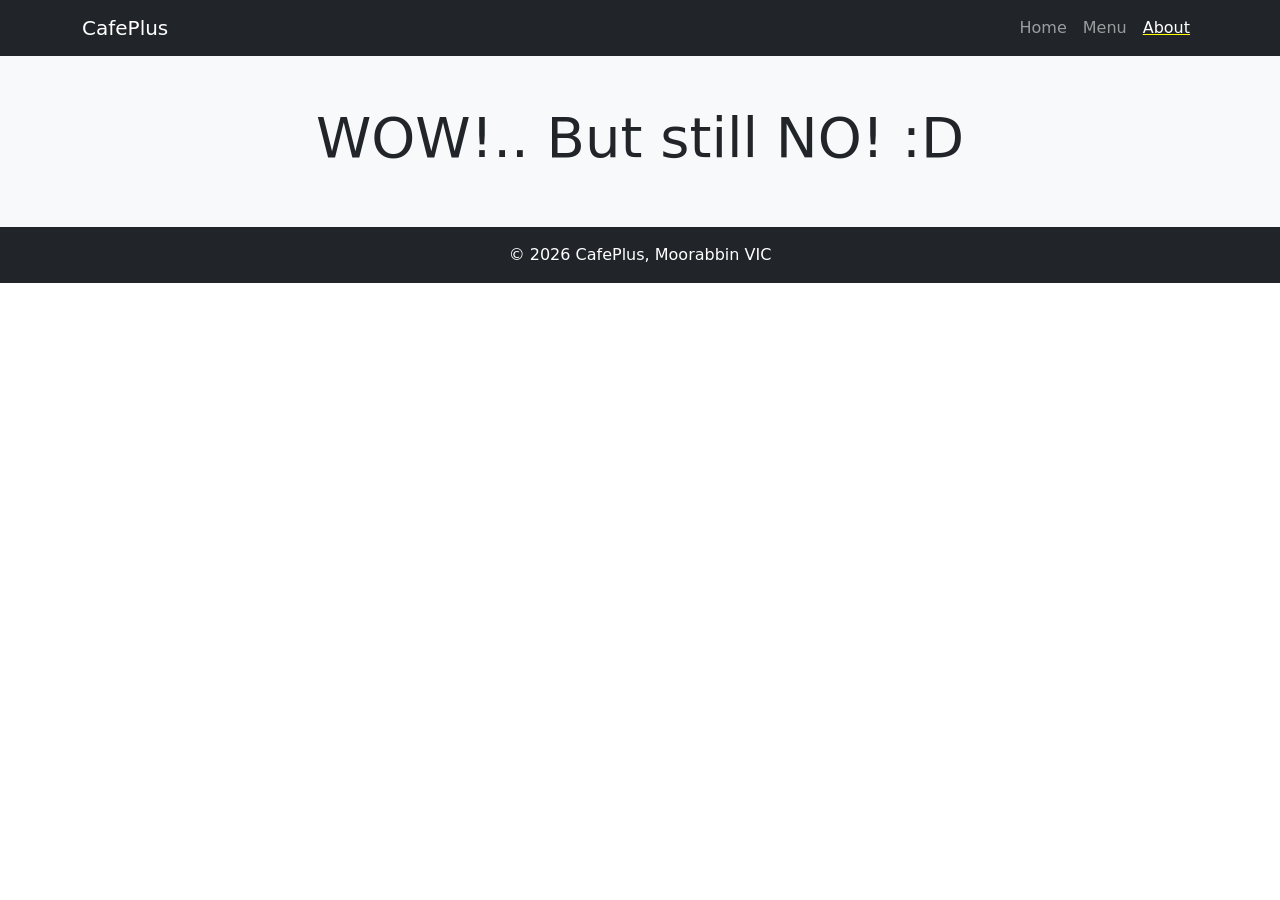
==== about.html @ 8cad4b5d "Added about.html New about page." ====
<!DOCTYPE html>
<html lang="en">
    <head>

        <meta charset="UTF-8">
        <meta name="viewport" content="width=device-width, initial-scale=1.0">
        <title>CafePlus - Home</title>
        <link href="https://cdn.jsdelivr.net/npm/bootstrap@5.2.3/dist/css/bootstrap.min.css" rel="stylesheet" integrity="sha384-rbsA2VBKQhggwzxH7pPCaAqO46MgnOM80zW1RWuH61DGLwZJEdK2Kadq2F9CUG65" crossorigin="anonymous"> 
        <link href="./css/style.css" rel="stylesheet">

    </head>

    <body>
        
        <header>

            <nav class="navbar navbar-expand-md navbar-dark bg-dark">

                <div class="container">

                    <a class="navbar-brand" href="index.html">CafePlus</a>

                    <button class="navbar-toggler" type="button" data-bs-toggle="collapse" data-bs-target="#mainNav" aria-controls="mainNav" aria-expanded="false" aria-label="Toggle navigation">

                        <span class="navbar-toggler-icon"></span>

                    </button>

                    <div class="collapse navbar-collapse" id="mainNav">

                        <ul class="navbar-nav ms-auto">

                            <li class="nav-item"><a class="nav-link" href="index.html">Home</a></li>
                            <li class="nav-item"><a class="nav-link" href="menu.html">Menu</a></li>
                            <li class="nav-item"><a class="nav-link active" href="about.html">About</a></li>

                        </ul>

                    </div>

                </div>

            </nav>

        </header>

        <main>

            <section class="bg-light py-5 text-center">

                <div class="container">

                    <h1 class="display-4">WOW!.. But still NO! :D</h1>
                    
                </div>

            </section>

        </main>

        <footer class="bg-dark text-white py-3 text-center">

            <p class="mb-0">&copy; 2026 CafePlus, Moorabbin VIC</p>

        </footer>

        <script src="https://cdn.jsdelivr.net/npm/bootstrap@5.2.3/dist/js/bootstrap.bundle.min.js" integrity="sha384-kenU1KFdBIe4zVF0s0G1M5b4hcpxyD9F7jL+jjXkk+Q2h455rYXK/7HAuoJl+0I4" crossorigin="anonymous"></script> 

    </body>

</html>
---- css/style.css ----
.active{
    text-decoration: underline;
    text-decoration-color: yellow;
}
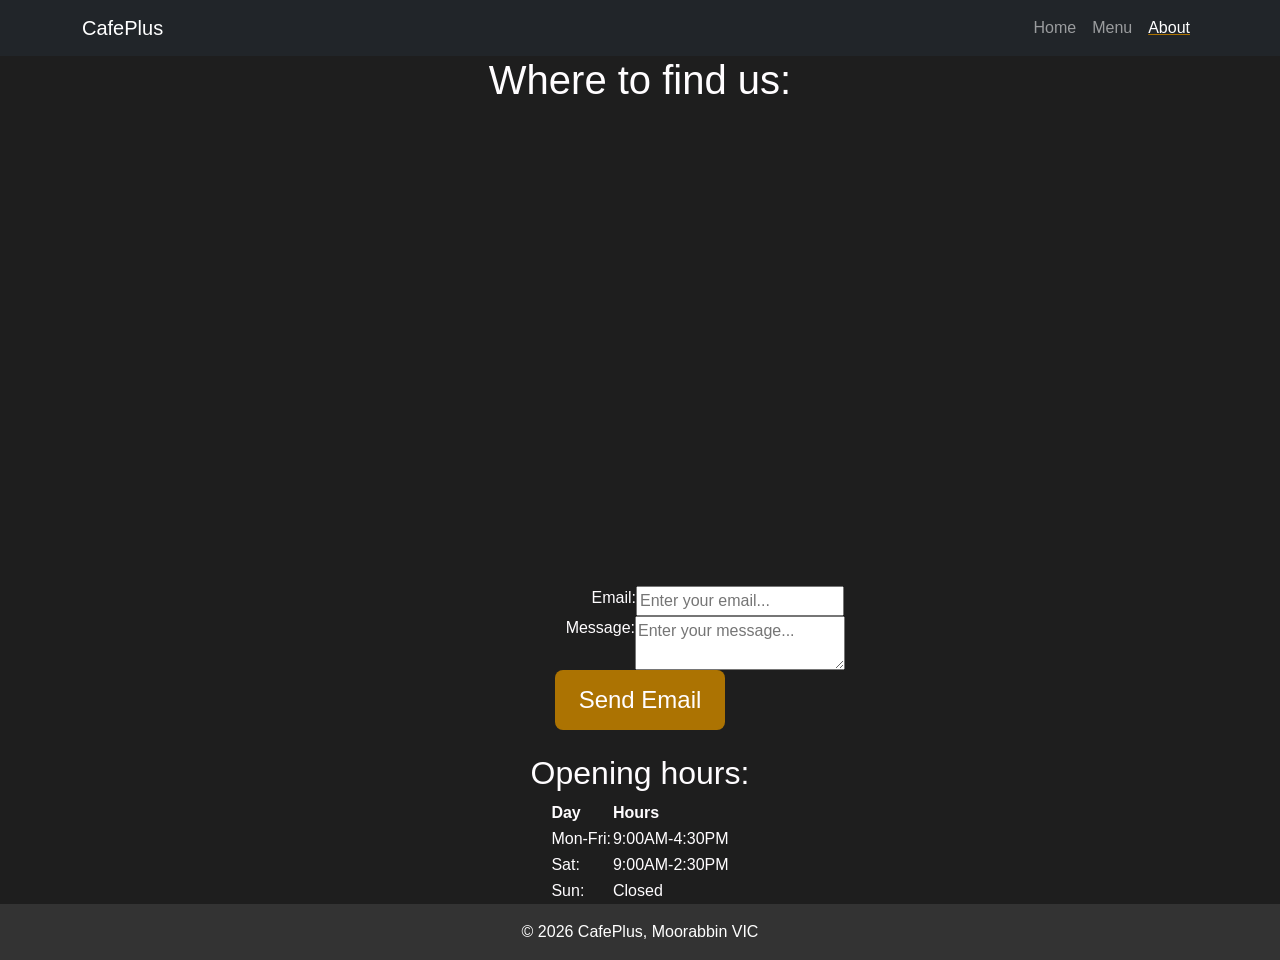
==== commit 4eb614d1: "Added finished content for all pages. Finished all content for the three pages." ====
--- a/about.html
+++ b/about.html
@@ -11,57 +11,77 @@
     </head>
 
     <body>
-        
+
         <header>
-
             <nav class="navbar navbar-expand-md navbar-dark bg-dark">
-
                 <div class="container">
-
                     <a class="navbar-brand" href="index.html">CafePlus</a>
-
                     <button class="navbar-toggler" type="button" data-bs-toggle="collapse" data-bs-target="#mainNav" aria-controls="mainNav" aria-expanded="false" aria-label="Toggle navigation">
-
                         <span class="navbar-toggler-icon"></span>
-
                     </button>
 
                     <div class="collapse navbar-collapse" id="mainNav">
-
                         <ul class="navbar-nav ms-auto">
-
                             <li class="nav-item"><a class="nav-link" href="index.html">Home</a></li>
                             <li class="nav-item"><a class="nav-link" href="menu.html">Menu</a></li>
                             <li class="nav-item"><a class="nav-link active" href="about.html">About</a></li>
-
                         </ul>
-
                     </div>
-
                 </div>
-
             </nav>
-
         </header>
 
-        <main>
+        <h1 class="text-center">Where to find us:</h1>
+        <!-- Google Maps iframe -->
+        <iframe class="centered" src="https://www.google.com/maps/embed?pb=!1m18!1m12!1m3!1d8517.188864246344!2d174.78083223283969!3d-36.906107867043886!2m3!1f0!2f0!3f0!3m2!1i1024!2i768!4f13.1!3m3!1m2!1s0x6d0d48bfbc65b04b%3A0x1708b7897b4f9e90!2sCafe%20Plus!5e0!3m2!1sen!2sau!4v1793070025800!5m2!1sen!2sau" style="border:0;" allowfullscreen="" loading="lazy" referrerpolicy="strict-origin-when-cross-origin"></iframe>
+        
+        <br>
 
-            <section class="bg-light py-5 text-center">
+        <!-- Sign up form. -->
+        <form>
+            <div>
+                <label for="email">Email: </label>
+                <input type="email" name="email" id="email" placeholder="Enter your email..." required autocomplete="email">
+            </div>
+            <div>
+                <label for="emailMessage">Message: </label>
+                <textarea class="bigTextBox" name="emailMessage" id="emailMessage" placeholder="Enter your message..." required minlength="8"></textarea>
+            </div>
+            <div>
+                <button type="submit" class="btn btn-primary">Send Email</button>
+            </div>
+        </form>
 
-                <div class="container">
+        <br>        
 
-                    <h1 class="display-4">WOW!.. But still NO! :D</h1>
-                    
-                </div>
+        <h2 class="text-center">Opening hours:</h2>
 
-            </section>
+        <!-- Table. -->
+        <table class="centeredTable">
+            <thead>
+                <tr>
+                    <th>Day</th>
+                    <th>Hours</th>
+                </tr>
+            </thead>
+            <tbody>
+                <tr>
+                    <td>Mon-Fri:</td>
+                    <td>9:00AM-4:30PM</td>
+                </tr>
+                <tr>
+                    <td>Sat:</td>
+                    <td>9:00AM-2:30PM</td>
+                </tr>
+                <tr>
+                    <td>Sun:</td>
+                    <td>Closed</td>
+                </tr>
+            </tbody>
+        </table>
 
-        </main>
-
-        <footer class="bg-dark text-white py-3 text-center">
-
+        <footer class="text-white py-3 text-center">
             <p class="mb-0">&copy; 2026 CafePlus, Moorabbin VIC</p>
-
         </footer>
 
         <script src="https://cdn.jsdelivr.net/npm/bootstrap@5.2.3/dist/js/bootstrap.bundle.min.js" integrity="sha384-kenU1KFdBIe4zVF0s0G1M5b4hcpxyD9F7jL+jjXkk+Q2h455rYXK/7HAuoJl+0I4" crossorigin="anonymous"></script> 
--- a/css/style.css
+++ b/css/style.css
@@ -1,4 +1,165 @@
+:root {
+  --base-color: #1e1e1e;
+  --base-variant: #333333;
+  --text-color: #fffdff;
+  --text-box-color: #ffffff;
+  --primary-color: #ac7302;
+  --secondary-color: #a02b07;
+}
+
+body { 
+    font-family: 'Poppins', Arial, Helvetica, sans-serif;
+    margin: 0px;
+    color: var(--text-color);
+    background-color: var(--base-color);
+    overflow-x: hidden;
+}
+
+.hero-section {
+    background-color: var(--base-variant);
+}
+
+.card {
+    background-color: var(--base-variant);
+}
+
+.btn {
+    font-size: 1.5rem;
+    display: inline-block;
+    background: var(--primary-color); 
+    color: var(--text-color); 
+    padding: 12px 24px; 
+    border-radius: 8px; 
+    text-decoration: none; 
+    border: none;
+}
+
+img { 
+    max-width: 100%;
+    height: auto;
+    display: block;
+}
+
 .active{
     text-decoration: underline;
-    text-decoration-color: yellow;
+    text-decoration-color: var(--primary-color);
+}
+
+.centered {
+  display: block;
+  margin: auto;
+  text-align: center;
+}
+
+form label {
+  text-align: end;
+  width: 200px;
+}
+
+@media screen and (max-width: 768px) {
+  form label {
+    text-align: center;
+    width: 100%;
+  }
+}
+
+form div {
+  display: flex;
+  justify-content: center;
+}
+
+@media screen and (max-width: 768px) {
+  form div {
+    flex-direction: column;
+    align-items: center;
+  }
+}
+
+.centeredTable {
+  margin-left: auto;
+  margin-right: auto; 
+}
+
+nav { 
+  background-color: var(--base-variant);
+} 
+
+footer {
+  background-color: var(--base-variant);
+}
+
+iframe {
+  width: 600px;
+  height: 450px; 
+}
+
+@media screen and (max-width: 768px) {
+  iframe {
+    width: 350px;
+    height: 300px; 
+  }
+}
+
+.backgroundImage {
+  display: block;
+  width: 100%;
+  height: auto;
+}
+
+.overlayImage {
+  position: absolute;
+  top: 50%;
+  left: 50%;
+  transform: translate(-50%, -50%);
+  width: 30%;
+  z-index: 10;
+}
+
+.imageContainer {
+  position: relative;
+  display: inline-block;
+}
+
+.overlayText {
+  position: absolute;
+  top: 5%;
+  left: 50%;
+  transform: translate(-50%, -10%);
+  width: 30%;
+  z-index: 10;
+  color: var(--text-color);
+  background-color: var(--base-variant);
+}
+
+.overlayParagraph {
+  position: absolute;
+  top: 80%;
+  left: 50%;
+  transform: translate(-50%, -10%);
+  width: 30%;
+  z-index: 10;
+  color: var(--text-color);
+  background-color: var(--base-variant);
+}
+
+.overlayButton {
+  position: absolute;
+  top: 90%;
+  left: 50%;
+  transform: translate(-50%, -10%);
+  width: 30%;
+  z-index: 10;
+}
+
+@media screen and (max-width: 1824px) {
+  .overlayText {
+    font-size: clamp(0.5rem, 1vw + 0.6rem, 6rem);
+  }
+  .overlayParagraph {
+    font-size: clamp(0.5rem, 1vw + 0.1rem, 6rem);
+  }
+  .overlayButton {
+    font-size: clamp(0.5rem, 1vw + 0.6rem, 6rem);
+    padding: 0px 0px;
+  }
 }
